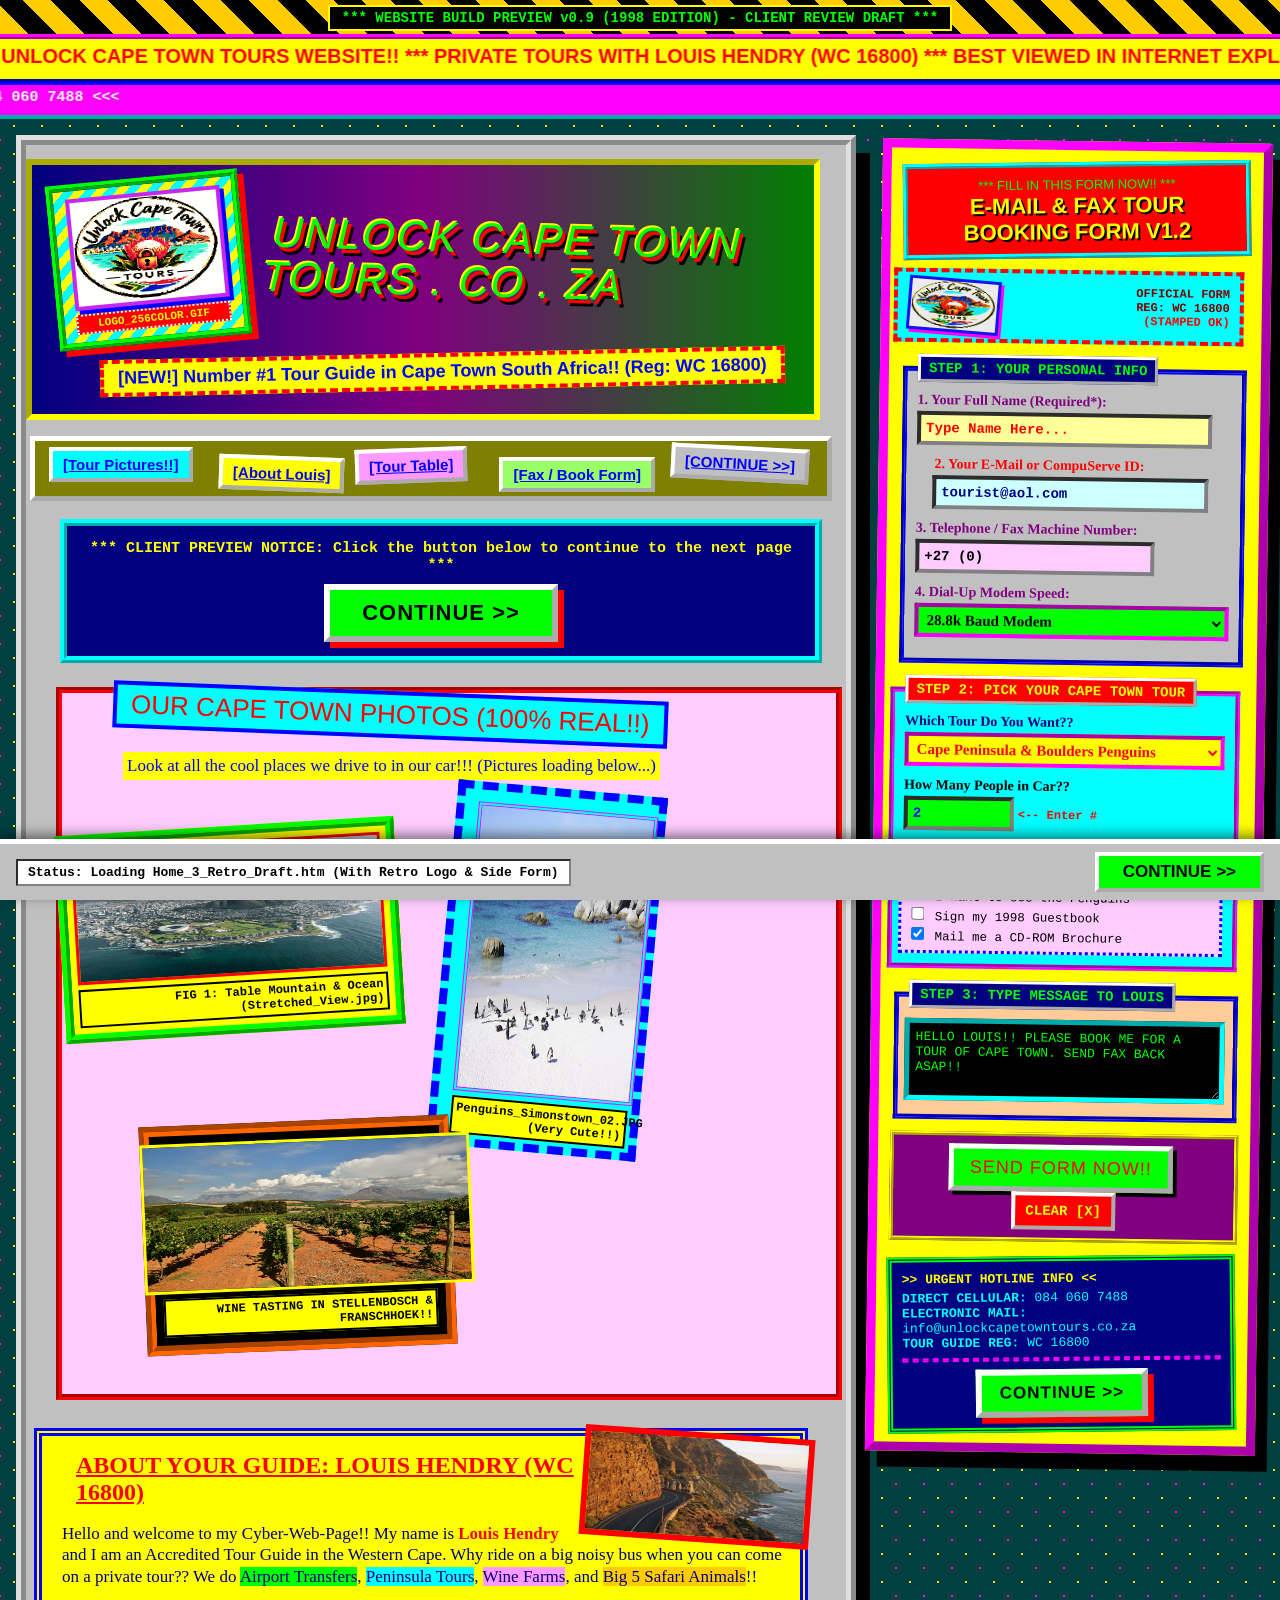
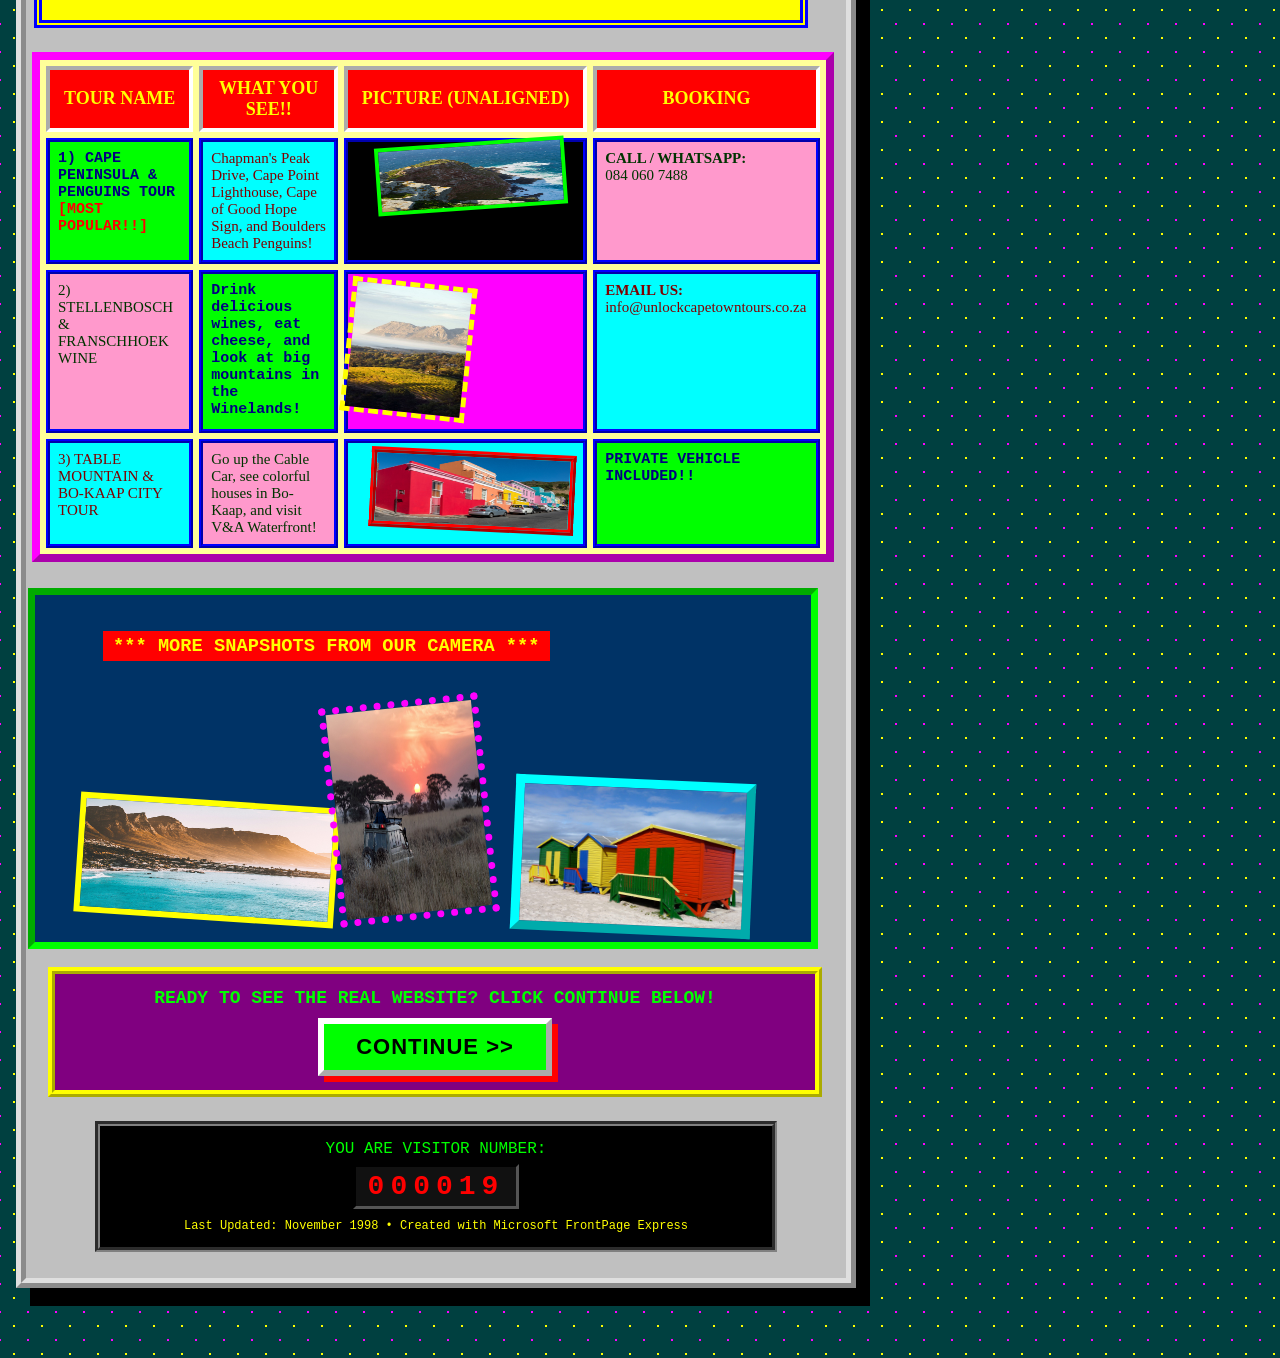
==== index.html @ 7a540c0e "Initial commit" ====
<!DOCTYPE html>
<html lang="en">
<head>
  <meta charset="UTF-8" />
  <meta name="viewport" content="width=device-width, initial-scale=1.0" />
  <title>~*~ UNLOCK CAPE TOWN TOURS HomePage ~*~ (WC 16800)</title>
  <link rel="icon" type="image/png" href="assets/logo.png" />
  <style>
    /* UGLY RETRO 1998 GEOCITIES / FRONTPAGE PRANK STYLESHEET */
    * {
      box-sizing: border-box;
    }

    body {
      margin: 0;
      padding: 0;
      background-color: #008080;
      background-image:
        radial-gradient(#ffff00 1px, transparent 1px),
        radial-gradient(#ff00ff 1px, #004040 1px);
      background-size: 28px 28px;
      background-position: 0 0, 14px 14px;
      color: #ffff00;
      font-family: "Times New Roman", Times, serif;
      overflow-x: hidden;
      cursor: crosshair;
    }

    /* Blinking animation */
    @keyframes blinkText {
      0%, 49% { opacity: 1; }
      50%, 100% { opacity: 0; }
    }

    @keyframes spinWobble {
      0% { transform: rotate(-6deg) scale(1.05, 0.82); }
      50% { transform: rotate(5deg) scale(0.88, 1.12); }
      100% { transform: rotate(-6deg) scale(1.05, 0.82); }
    }

    .blink {
      animation: blinkText 0.85s infinite;
    }

    /* Top construction tape */
    .construction-strip {
      background: repeating-linear-gradient(
        45deg,
        #ffcc00,
        #ffcc00 20px,
        #000000 20px,
        #000000 40px
      );
      padding: 8px;
      text-align: center;
      border-bottom: 5px ridge #ff00ff;
    }

    .construction-strip span {
      background: #000000;
      color: #00ff00;
      font-family: "Courier New", monospace;
      font-weight: bold;
      font-size: 14px;
      padding: 3px 12px;
      border: 2px solid #ffff00;
    }

    /* Marquee bars */
    .marquee-top {
      background-color: #ffff00;
      color: #ff0000;
      font-family: "Comic Sans MS", "Chalkboard SE", cursive, sans-serif;
      font-size: 20px;
      font-weight: bold;
      padding: 6px 0;
      border-bottom: 6px groove #0000ff;
    }

    .marquee-sub {
      background-color: #ff00ff;
      color: #ffffff;
      font-family: "Courier New", monospace;
      font-size: 15px;
      font-weight: bold;
      padding: 4px 0;
      border-bottom: 4px outset #00ffff;
    }

    /* Main two-column layout so the right side has the ugly retro form where it was blank */
    .retro-master-layout {
      display: flex;
      align-items: flex-start;
      gap: 18px;
      max-width: 1440px;
      margin: 16px auto 70px auto;
      padding: 0 16px;
    }

    /* Left column wrapper */
    .page-wrap {
      flex: 1 1 68%;
      min-width: 0;
      padding: 14px;
      background-color: #c0c0c0;
      border: 10px ridge #dfdfdf;
      color: #000000;
      box-shadow: 14px 18px 0px #000000;
    }

    /* Right column: UGLY RETRO SIDEBAR FORM where it was blank */
    .ugly-side-column {
      flex: 0 0 390px;
      width: 390px;
      background: #ffff00;
      border: 9px outset #ff00ff;
      padding: 12px;
      color: #000080;
      box-shadow: 12px 16px 0px #000000;
      transform: rotate(0.8deg);
      margin-top: 6px;
    }

    /* Header WITH overly-retro distorted logo + WordArt text */
    .ugly-header {
      background: linear-gradient(90deg, #000080, #800080, #008000);
      border: 6px inset #ffff00;
      padding: 18px 12px 24px 20px;
      margin-left: -14px;
      margin-right: 12px;
      position: relative;
    }

    .retro-logo-box {
      display: inline-block;
      background: repeating-linear-gradient(
        135deg,
        #ffff00,
        #ffff00 8px,
        #00ffff 8px,
        #00ffff 16px
      );
      border: 7px ridge #00ff00;
      padding: 8px 12px;
      vertical-align: middle;
      margin-right: 14px;
      margin-top: -6px;
      box-shadow: 6px 6px 0px #ff0000;
      transform: rotate(-5.5deg);
      text-align: center;
    }

    .retro-logo-box img {
      width: 155px;
      height: 112px; /* Squished aspect ratio */
      display: block;
      border: 4px inset #ff00ff;
      background: #ffffff;
      /* Over-the-top retro 90s GIF posterized / harsh contrast filter */
      filter: contrast(235%) saturate(320%) sepia(25%) hue-rotate(-12deg) drop-shadow(4px 4px 0px #0000ff);
      image-rendering: pixelated;
      animation: spinWobble 4s ease-in-out infinite;
    }

    .retro-logo-tag {
      display: block;
      background: #ff0000;
      color: #ffff00;
      font-family: "Courier New", monospace;
      font-size: 11px;
      font-weight: bold;
      margin-top: 4px;
      padding: 2px 4px;
      border: 2px dotted #ffffff;
    }

    .wordart-title {
      display: inline-block;
      vertical-align: middle;
      font-family: Impact, "Arial Black", sans-serif;
      font-size: 42px;
      color: #00ff00;
      text-shadow:
        4px 4px 0px #ff0000,
        -2px -2px 0px #ffff00,
        7px 7px 0px #000000;
      letter-spacing: 2px;
      transform: skewX(-12deg) rotate(1.5deg);
      margin: 4px 0 8px 4px;
      line-height: 1.05;
    }

    .ugly-subtitle {
      font-family: "Comic Sans MS", cursive, sans-serif;
      background: #ffff00;
      color: #0000ff;
      font-size: 18px;
      font-weight: bold;
      display: table;
      padding: 4px 14px;
      margin-left: 48px;
      margin-top: 10px;
      border: 4px dashed #ff0000;
      transform: rotate(-1.2deg);
    }

    /* Misaligned 90s button nav */
    .ugly-nav {
      margin: 16px 0 12px -10px;
      padding: 10px;
      background: #808000;
      border: 5px outset #ffffff;
      text-align: left;
    }

    .ugly-nav a {
      display: inline-block;
      background: #c0c0c0;
      border: 4px outset #ffffff;
      color: #0000ff;
      font-family: "Comic Sans MS", cursive, sans-serif;
      font-size: 15px;
      font-weight: bold;
      padding: 5px 10px;
      text-decoration: underline;
    }

    .ugly-nav a:nth-child(1) { margin-left: 4px; transform: translateY(-4px); background: #00ffff; }
    .ugly-nav a:nth-child(2) { margin-left: 22px; transform: translateY(5px) rotate(2deg); background: #ffff00; }
    .ugly-nav a:nth-child(3) { margin-left: 7px; transform: translateY(-3px) rotate(-2deg); background: #ff99ff; }
    .ugly-nav a:nth-child(4) { margin-left: 28px; transform: translateY(6px); background: #99ff66; }
    .ugly-nav a:nth-child(5) { margin-left: 12px; transform: translateY(-5px) rotate(3deg); }

    /* Continue Button Box (Top & Bottom) */
    .continue-banner {
      background: #000080;
      border: 7px ridge #00ffff;
      padding: 14px 18px;
      margin: 18px 10px 24px 20px;
      text-align: center;
      color: #ffffff;
      position: relative;
    }

    .continue-banner p {
      margin: 0 0 10px 0;
      font-family: "Courier New", monospace;
      font-size: 15px;
      color: #ffff00;
      font-weight: bold;
    }

    .continue-btn {
      display: inline-block;
      background: #00ff00;
      color: #000000;
      font-family: "Comic Sans MS", "Arial Black", sans-serif;
      font-size: 22px;
      font-weight: 900;
      text-decoration: none;
      padding: 10px 32px;
      border: 6px outset #ffffff;
      box-shadow: 6px 6px 0px #ff0000;
      cursor: pointer;
      text-transform: uppercase;
      letter-spacing: 1px;
    }

    .continue-btn:hover {
      background: #ffff00;
      color: #ff0000;
      border-style: inset;
    }

    /* Misaligned pictures and ugly table sections */
    .chaotic-section {
      background: #ffccff;
      border: 6px groove #ff0000;
      padding: 16px;
      margin: 22px -10px 28px 16px;
      overflow: visible;
    }

    .chaotic-title {
      font-family: "Comic Sans MS", cursive, sans-serif;
      font-size: 26px;
      color: #ff0000;
      background: #00ffff;
      border: 4px solid #0000ff;
      display: inline-block;
      padding: 4px 14px;
      margin-left: 35px;
      margin-top: -28px;
      transform: rotate(2.2deg);
    }

    /* Intentionally misaligned photos */
    .bad-photo-row {
      position: relative;
      padding: 15px 0 28px 0;
    }

    .bad-photo-1 {
      display: inline-block;
      vertical-align: top;
      width: 340px;
      margin-left: -18px;
      margin-top: 14px;
      border: 9px ridge #00ff00;
      background: #ffff00;
      padding: 6px;
      transform: rotate(-3.5deg);
    }

    /* Squished aspect ratio on purpose */
    .bad-photo-1 img {
      width: 100%;
      height: 135px;
      display: block;
      border: 3px solid #ff0000;
    }

    .bad-photo-2 {
      display: inline-block;
      vertical-align: top;
      width: 210px;
      margin-left: 38px;
      margin-top: -24px;
      border: 8px dashed #0000ff;
      background: #00ffff;
      padding: 12px 4px 4px 14px;
      transform: rotate(5.2deg);
    }

    /* Stretched tall & skinny on purpose */
    .bad-photo-2 img {
      width: 180px;
      height: 290px;
      display: block;
      border: 4px double #ff00ff;
    }

    .bad-photo-3 {
      display: inline-block;
      vertical-align: bottom;
      width: 310px;
      margin-left: 65px;
      margin-top: -32px;
      border: 10px groove #ff6600;
      background: #000000;
      color: #00ff00;
      padding: 8px;
      transform: rotate(-2.4deg);
    }

    .bad-photo-3 img {
      width: 330px; /* overflows container on purpose! */
      height: 150px;
      margin-left: -18px;
      display: block;
      border: 3px solid #ffff00;
    }

    .photo-caption-ugly {
      font-family: "Courier New", monospace;
      font-size: 12px;
      font-weight: bold;
      color: #000000;
      background: #ffff00;
      margin-top: 5px;
      padding: 3px;
      border: 2px solid #000;
      text-align: right;
    }

    /* Clashing Table of Tours */
    .ugly-table-wrap {
      margin-left: -8px;
      margin-right: 14px;
      margin-top: 20px;
    }

    table.retro-table {
      width: 102%;
      border: 8px outset #ff00ff;
      background-color: #ffff99;
      border-collapse: separate;
      border-spacing: 6px;
    }

    table.retro-table th {
      background-color: #ff0000;
      color: #ffff00;
      font-family: "Comic Sans MS", cursive;
      font-size: 18px;
      padding: 8px;
      border: 4px inset #ffffff;
      text-transform: uppercase;
    }

    table.retro-table td {
      border: 4px ridge #0000ff;
      padding: 8px;
      font-size: 15px;
      vertical-align: top;
    }

    .td-lime {
      background-color: #00ff00;
      color: #000080;
      font-family: "Courier New", monospace;
      font-weight: bold;
    }

    .td-cyan {
      background-color: #00ffff;
      color: #800000;
      font-family: "Times New Roman", serif;
      font-size: 17px;
    }

    .td-pink {
      background-color: #ff99cc;
      color: #003300;
      font-family: "Comic Sans MS", cursive;
    }

    /* Second row of crooked images */
    .crooked-gallery {
      background: #003366;
      border: 7px inset #00ff00;
      padding: 18px;
      margin: 26px 14px 18px -12px;
      color: #ffffff;
    }

    .crooked-img-a {
      width: 260px;
      height: 120px;
      border: 6px solid #ffff00;
      margin-left: 24px;
      transform: rotate(3.8deg);
    }

    .crooked-img-b {
      width: 160px;
      height: 220px;
      border: 7px dotted #ff00ff;
      margin-left: -12px;
      margin-top: 20px;
      transform: rotate(-6deg);
    }

    .crooked-img-c {
      width: 240px;
      height: 155px;
      border: 9px outset #00ffff;
      margin-left: 20px;
      margin-bottom: -14px;
      transform: rotate(2.5deg);
    }

    /* Guide box with misaligned photo */
    .guide-ugly-box {
      background: #ffff00;
      border: 8px double #0000ff;
      padding: 16px;
      margin: 26px 24px 24px -6px;
      color: #000000;
    }

    .guide-ugly-box img {
      float: right;
      width: 230px;
      height: 110px;
      margin-right: -28px;
      margin-top: -20px;
      border: 6px solid #ff0000;
      transform: rotate(4deg);
    }

    /* ==================== UGLY RETRO FORM ON THE SIDE ==================== */
    .ugly-form-header {
      background: #ff0000;
      color: #ffff00;
      border: 5px ridge #00ffff;
      padding: 8px;
      text-align: center;
      font-family: "Comic Sans MS", cursive, sans-serif;
      margin-bottom: 12px;
      transform: rotate(-1.5deg);
    }

    .ugly-form-header h2 {
      margin: 0;
      font-size: 22px;
      text-transform: uppercase;
      text-shadow: 2px 2px 0px #000000;
    }

    .ugly-form-logo-mini {
      display: flex;
      align-items: center;
      justify-content: space-between;
      background: #00ffff;
      border: 4px dashed #ff0000;
      padding: 6px 10px;
      margin-bottom: 12px;
      margin-left: -8px;
      margin-right: 6px;
    }

    .ugly-form-logo-mini img {
      width: 92px;
      height: 54px; /* squished */
      border: 3px solid #0000ff;
      background: #fff;
      filter: contrast(250%) saturate(300%) invert(8%) drop-shadow(3px 3px 0 #ff00ff);
      transform: rotate(4deg);
    }

    .ugly-form-logo-mini span {
      font-family: "Courier New", monospace;
      font-size: 12px;
      font-weight: bold;
      color: #800000;
      text-align: right;
    }

    .retro-fieldset {
      border: 5px groove #0000ff;
      background: #c0c0c0;
      padding: 10px;
      margin-bottom: 12px;
    }

    .retro-fieldset legend {
      background: #000080;
      color: #00ff00;
      font-family: "Courier New", monospace;
      font-weight: bold;
      font-size: 14px;
      padding: 3px 8px;
      border: 3px outset #ffffff;
    }

    .ugly-field-row {
      margin-bottom: 11px;
    }

    .ugly-field-row label {
      display: block;
      font-family: "Comic Sans MS", cursive;
      font-size: 14px;
      font-weight: bold;
      color: #800080;
      margin-bottom: 3px;
    }

    .ugly-input-text {
      width: 94%;
      background: #ffff99;
      color: #ff0000;
      font-family: "Courier New", monospace;
      font-size: 14px;
      font-weight: bold;
      border: 4px inset #808080;
      padding: 5px;
    }

    .ugly-input-text.skew-right {
      margin-left: 16px;
      background: #ccffff;
      color: #000080;
      width: 88%;
    }

    .ugly-select {
      width: 100%;
      background: #00ff00;
      color: #000000;
      font-family: "Times New Roman", serif;
      font-size: 15px;
      font-weight: bold;
      border: 4px inset #ff00ff;
      padding: 4px;
    }

    .ugly-checkbox-box {
      background: #ffccff;
      border: 3px dotted #0000ff;
      padding: 6px;
      font-family: "Courier New", monospace;
      font-size: 12.5px;
      color: #000000;
      margin-left: -4px;
    }

    .ugly-textarea {
      width: 102%;
      margin-left: -4px;
      background: #000000;
      color: #00ff00;
      font-family: "Courier New", monospace;
      font-size: 13px;
      border: 5px inset #00ffff;
      padding: 6px;
    }

    .ugly-form-buttons {
      text-align: center;
      margin-top: 10px;
      padding: 8px;
      background: #800080;
      border: 4px ridge #ffff00;
    }

    .btn-90s-submit {
      background: #00ff00;
      color: #ff0000;
      font-family: Impact, "Arial Black", sans-serif;
      font-size: 18px;
      padding: 8px 16px;
      border: 5px outset #ffffff;
      cursor: pointer;
      letter-spacing: 1px;
      margin-right: 6px;
      box-shadow: 4px 4px 0px #000000;
    }

    .btn-90s-reset {
      background: #ff0000;
      color: #ffff00;
      font-family: "Courier New", monospace;
      font-weight: bold;
      font-size: 14px;
      padding: 7px 10px;
      border: 4px outset #ffffff;
      cursor: pointer;
    }

    .side-fax-box {
      margin-top: 14px;
      background: #000080;
      color: #00ffff;
      border: 5px double #00ff00;
      padding: 10px;
      font-family: "Courier New", monospace;
      font-size: 13px;
      transform: rotate(-1.4deg);
    }

    /* Hit counter & retro footer */
    .hit-counter-box {
      text-align: center;
      margin: 22px auto 12px auto;
      padding: 14px;
      background: #000000;
      border: 5px groove #808080;
      width: 86%;
      color: #00ff00;
      font-family: "Courier New", monospace;
    }

    .counter-digits {
      display: inline-block;
      background: #111;
      color: #ff0000;
      font-family: "Courier New", monospace;
      font-size: 28px;
      font-weight: bold;
      letter-spacing: 6px;
      padding: 4px 12px;
      border: 3px inset #555;
      margin: 6px 0;
    }

    /* Fixed bottom bar so the Continue button is always easy to click */
    .sticky-continue-bar {
      position: fixed;
      bottom: 0;
      left: 0;
      right: 0;
      background: #c0c0c0;
      border-top: 5px outset #ffffff;
      padding: 8px 16px;
      display: flex;
      align-items: center;
      justify-content: space-between;
      z-index: 9999;
      box-shadow: 0 -4px 12px rgba(0,0,0,0.5);
      font-family: "Courier New", monospace;
      color: #000000;
    }

    .sticky-continue-bar .win95-status {
      font-size: 13px;
      font-weight: bold;
      background: #ffffff;
      border: 2px inset #808080;
      padding: 4px 10px;
    }

    .sticky-continue-bar .win95-continue {
      background: #00ff00;
      color: #000000;
      font-family: "Comic Sans MS", "Arial Black", sans-serif;
      font-weight: 900;
      font-size: 17px;
      padding: 6px 24px;
      border: 4px outset #ffffff;
      text-decoration: none;
      text-transform: uppercase;
    }

    .sticky-continue-bar .win95-continue:hover {
      background: #ffff00;
      color: #ff0000;
    }

    @media (max-width: 1080px) {
      .retro-master-layout {
        flex-direction: column;
      }
      .ugly-side-column {
        width: 100%;
        flex: 1 1 auto;
      }
    }
  </style>
</head>
<body>

  <!-- TOP CONSTRUCTION BAR -->
  <div class="construction-strip">
    <span>*** WEBSITE BUILD PREVIEW v0.9 (1998 EDITION) - CLIENT REVIEW DRAFT ***</span>
  </div>

  <!-- SCROLLING MARQUEES -->
  <div class="marquee-top">
    <marquee scrollamount="10" behavior="alternate">
      *** WELCOME TO UNLOCK CAPE TOWN TOURS WEBSITE!! *** PRIVATE TOURS WITH LOUIS HENDRY (WC 16800) *** BEST VIEWED IN INTERNET EXPLORER 5.0 AT 800x600 ***
    </marquee>
  </div>
  <div class="marquee-sub">
    <marquee scrollamount="7" direction="right">
      &gt;&gt;&gt; TABLE MOUNTAIN --- PENGUINS AT BOULDERS BEACH --- WINELANDS --- SAFARI --- CALL NOW: 084 060 7488 &lt;&lt;&lt;
    </marquee>
  </div>

  <!-- TWO-COLUMN LAYOUT: MAIN RETRO CONTENT ON LEFT + UGLY RETRO FORM ON THE RIGHT SIDE -->
  <div class="retro-master-layout">

    <!-- LEFT COLUMN -->
    <div class="page-wrap">

      <!-- UGLY HEADER WITH OVER-RETRO LOGO -->
      <div class="ugly-header">
        <div class="retro-logo-box">
          <img src="assets/logo.png" alt="Unlock Cape Town Retro Logo" />
          <span class="retro-logo-tag">LOGO_256COLOR.GIF</span>
        </div>

        <div class="wordart-title">
          UNLOCK CAPE TOWN<br />TOURS . CO . ZA
        </div>

        <div class="ugly-subtitle">
          <span class="blink">[NEW!]</span> Number #1 Tour Guide in Cape Town South Africa!! (Reg: WC 16800)
        </div>
      </div>

      <!-- CROOKED NAVIGATION LINKS -->
      <div class="ugly-nav">
        <a href="#pics-ugly">[Tour Pictures!!]</a>
        <a href="#guide-ugly">[About Louis]</a>
        <a href="#prices-ugly">[Tour Table]</a>
        <a href="#ugly-booking-form">[Fax / Book Form]</a>
        <a href="home2.html">[CONTINUE &gt;&gt;]</a>
      </div>

      <!-- PROMINENT CONTINUE BUTTON #1 -->
      <div class="continue-banner">
        <p>*** CLIENT PREVIEW NOTICE: Click the button below to continue to the next page ***</p>
        <a href="home2.html" class="continue-btn">Continue &gt;&gt;</a>
      </div>

      <!-- MISALIGNED PICTURES SECTION -->
      <div class="chaotic-section" id="pics-ugly">
        <div class="chaotic-title">
          OUR CAPE TOWN PHOTOS (100% REAL!!)
        </div>

        <p style="font-family:'Comic Sans MS',cursive; font-size:17px; color:#0000ff; margin-left:45px; margin-top:14px; background:#ffff00; display:inline-block; padding:4px;">
          Look at all the cool places we drive to in our car!!! (Pictures loading below...)
        </p>

        <div class="bad-photo-row">
          <!-- Photo 1: Squished wide & tilted left -->
          <div class="bad-photo-1">
            <img src="assets/images/cape-town-aerial.jpg" alt="Cape Town Aerial" />
            <div class="photo-caption-ugly">
              FIG 1: Table Mountain &amp; Ocean (Stretched_View.jpg)
            </div>
          </div>

          <!-- Photo 2: Stretched tall & skinny, tilted right -->
          <div class="bad-photo-2">
            <img src="assets/images/boulders-penguins.jpg" alt="Boulders Beach Penguins" />
            <div class="photo-caption-ugly">
              Penguins_Simonstown_02.JPG (Very Cute!!)
            </div>
          </div>

          <!-- Photo 3: Overflowing box & shifted right -->
          <div class="bad-photo-3">
            <img src="assets/images/winelands-stellenbosch.jpg" alt="Cape Winelands" />
            <div class="photo-caption-ugly">
              WINE TASTING IN STELLENBOSCH &amp; FRANSCHHOEK!!
            </div>
          </div>
        </div>
      </div>

      <!-- GUIDE SECTION WITH FLOATING OVERFLOW IMAGE -->
      <div class="guide-ugly-box" id="guide-ugly">
        <img src="assets/images/chapmans-peak.jpg" alt="Chapmans Peak" />
        <h2 style="font-family:'Comic Sans MS',cursive; color:#ff0000; margin:0 0 8px 18px; text-decoration:underline;">
          ABOUT YOUR GUIDE: LOUIS HENDRY (WC 16800)
        </h2>
        <p style="font-size:17px; line-height:1.25; margin-left:4px; color:#000080;">
          Hello and welcome to my Cyber-Web-Page!! My name is <b><font color="#ff0000">Louis Hendry</font></b> and I am an Accredited Tour Guide in the Western Cape. Why ride on a big noisy bus when you can come on a private tour?? We do <font style="background:#00ff00;">Airport Transfers</font>, <font style="background:#00ffff;">Peninsula Tours</font>, <font style="background:#ff99ff;">Wine Farms</font>, and <font style="background:#ffcc00;">Big 5 Safari Animals</font>!!
        </p>
        <div style="clear:both;"></div>
      </div>

      <!-- GARISH 90s TABLE OF TOURS -->
      <div class="ugly-table-wrap" id="prices-ugly">
        <table class="retro-table" border="6">
          <thead>
            <tr>
              <th>TOUR NAME</th>
              <th>WHAT YOU SEE!!</th>
              <th>PICTURE (UNALIGNED)</th>
              <th>BOOKING</th>
            </tr>
          </thead>
          <tbody>
            <tr>
              <td class="td-lime">
                1) CAPE PENINSULA &amp; PENGUINS TOUR<br />
                <span class="blink" style="color:#ff0000;">[MOST POPULAR!!]</span>
              </td>
              <td class="td-cyan">
                Chapman's Peak Drive, Cape Point Lighthouse, Cape of Good Hope Sign, and Boulders Beach Penguins!
              </td>
              <td style="background:#000;">
                <img src="assets/images/cape-point.jpg" alt="Cape Point" style="width:190px; height:68px; margin-left:20px; margin-top:-8px; border:4px solid #00ff00; transform:rotate(-4deg);" />
              </td>
              <td class="td-pink">
                <b>CALL / WHATSAPP:</b><br />
                084 060 7488
              </td>
            </tr>
            <tr>
              <td class="td-pink">
                2) STELLENBOSCH &amp; FRANSCHHOEK WINE
              </td>
              <td class="td-lime">
                Drink delicious wines, eat cheese, and look at big mountains in the Winelands!
              </td>
              <td style="background:#ff00ff;">
                <img src="assets/images/franschhoek-winelands.jpg" alt="Franschhoek" style="width:125px; height:135px; margin-left:-10px; border:5px dashed #ffff00; transform:rotate(6deg);" />
              </td>
              <td class="td-cyan">
                <b>EMAIL US:</b><br />
                info@unlockcapetowntours.co.za
              </td>
            </tr>
            <tr>
              <td class="td-cyan">
                3) TABLE MOUNTAIN &amp; BO-KAAP CITY TOUR
              </td>
              <td class="td-pink">
                Go up the Cable Car, see colorful houses in Bo-Kaap, and visit V&amp;A Waterfront!
              </td>
              <td style="background:#00ffff;">
                <img src="assets/images/bokaap-houses.jpg" alt="Bo-Kaap" style="width:205px; height:80px; margin-left:14px; margin-bottom:-12px; border:6px ridge #ff0000; transform:rotate(2.8deg);" />
              </td>
              <td class="td-lime">
                PRIVATE VEHICLE INCLUDED!!
              </td>
            </tr>
          </tbody>
        </table>
      </div>

      <!-- SECOND CROOKED PHOTO GALLERY -->
      <div class="crooked-gallery">
        <h3 style="font-family:'Courier New',monospace; color:#ffff00; background:#ff0000; display:inline-block; padding:4px 10px; margin-left:50px;">
          *** MORE SNAPSHOTS FROM OUR CAMERA ***
        </h3>
        <br />
        <img src="assets/images/camps-bay-sunset.jpg" alt="Camps Bay" class="crooked-img-a" />
        <img src="assets/images/safari-game-drive.jpg" alt="Safari" class="crooked-img-b" />
        <img src="assets/images/muizenberg-huts.jpg" alt="Muizenberg" class="crooked-img-c" />
      </div>

      <!-- BOTTOM CONTINUE BUTTON -->
      <div class="continue-banner" style="background:#800080; border-color:#ffff00; margin-left:8px;">
        <p style="font-size:18px; color:#00ff00;">
          READY TO SEE THE REAL WEBSITE? CLICK CONTINUE BELOW!
        </p>
        <a href="home2.html" class="continue-btn">Continue &gt;&gt;</a>
      </div>

      <!-- RETRO HIT COUNTER -->
      <div class="hit-counter-box">
        <div>YOU ARE VISITOR NUMBER:</div>
        <div class="counter-digits">000019</div>
        <div style="font-size:12px; color:#ffff00; margin-top:4px;">
          Last Updated: November 1998 • Created with Microsoft FrontPage Express
        </div>
      </div>

    </div>

    <!-- RIGHT SIDE COLUMN: UGLY 1998 BOOKING & GUESTBOOK FORM -->
    <aside class="ugly-side-column" id="ugly-booking-form">
      <div class="ugly-form-header">
        <span class="blink" style="color:#00ff00; font-size:13px;">*** FILL IN THIS FORM NOW!! ***</span>
        <h2>E-MAIL &amp; FAX TOUR BOOKING FORM v1.2</h2>
      </div>

      <!-- Mini stretched retro logo inside the sidebar form too -->
      <div class="ugly-form-logo-mini">
        <img src="assets/logo.png" alt="Retro Logo Stamp" />
        <span>
          OFFICIAL FORM<br />
          REG: WC 16800<br />
          <font color="#ff0000">(STAMPED OK)</font>
        </span>
      </div>

      <form action="home2.html" method="get" onsubmit="alert('THANK YOU FOR SUBMITTING YOUR 1998 CYBER-FORM!! Redirecting to the real website...');">
        <fieldset class="retro-fieldset">
          <legend>STEP 1: YOUR PERSONAL INFO</legend>

          <div class="ugly-field-row">
            <label>1. Your Full Name (Required*):</label>
            <input type="text" class="ugly-input-text" value="Type Name Here..." />
          </div>

          <div class="ugly-field-row">
            <label style="margin-left:18px; color:#ff0000;">2. Your E-Mail or CompuServe ID:</label>
            <input type="text" class="ugly-input-text skew-right" value="tourist@aol.com" />
          </div>

          <div class="ugly-field-row">
            <label>3. Telephone / Fax Machine Number:</label>
            <input type="text" class="ugly-input-text" style="width:76%; background:#ffccff; color:#000;" value="+27 (0) " />
          </div>

          <div class="ugly-field-row">
            <label>4. Dial-Up Modem Speed:</label>
            <select class="ugly-select">
              <option>28.8k Baud Modem</option>
              <option>56k USRobotics V.90</option>
              <option>ISDN Dual-Channel</option>
              <option>I am at an Internet Cafe</option>
            </select>
          </div>
        </fieldset>

        <fieldset class="retro-fieldset" style="background:#00ffff; border-color:#ff00ff; margin-left:-6px; margin-right:4px;">
          <legend style="background:#ff0000; color:#ffff00;">STEP 2: PICK YOUR CAPE TOWN TOUR</legend>

          <div class="ugly-field-row">
            <label style="color:#000080;">Which Tour Do You Want??</label>
            <select class="ugly-select" style="background:#ffff00; color:#ff0000;">
              <option>Cape Peninsula &amp; Boulders Penguins</option>
              <option>Stellenbosch &amp; Franschhoek Wine</option>
              <option>Table Mountain &amp; Bo-Kaap City</option>
              <option>Big 5 Animals Safari Drive</option>
              <option>Hermanus Whales &amp; Sharks</option>
              <option>Airport Pick-Up in Car</option>
            </select>
          </div>

          <div class="ugly-field-row">
            <label style="color:#000000;">How Many People in Car??</label>
            <input type="number" class="ugly-input-text" style="width:110px; background:#00ff00; color:#0000ff;" value="2" />
            <span style="font-family:'Courier New',monospace; font-size:12px; font-weight:bold; color:#ff0000;">&lt;-- Enter #</span>
          </div>

          <div class="ugly-checkbox-box">
            <b>CHECK ALL boxes that apply:</b><br />
            <label><input type="checkbox" checked /> Send me a physical Fax Confirmation</label><br />
            <label><input type="checkbox" checked /> I want to see the Penguins</label><br />
            <label><input type="checkbox" /> Sign my 1998 Guestbook</label><br />
            <label><input type="checkbox" checked /> Mail me a CD-ROM Brochure</label>
          </div>
        </fieldset>

        <fieldset class="retro-fieldset" style="background:#ffcc99;">
          <legend>STEP 3: TYPE MESSAGE TO LOUIS</legend>
          <textarea rows="4" class="ugly-textarea">HELLO LOUIS!! PLEASE BOOK ME FOR A TOUR OF CAPE TOWN. SEND FAX BACK ASAP!!</textarea>
        </fieldset>

        <div class="ugly-form-buttons">
          <button type="submit" class="btn-90s-submit">SEND FORM NOW!!</button>
          <button type="reset" class="btn-90s-reset">CLEAR [X]</button>
        </div>
      </form>

      <!-- Extra crooked retro widget below the form -->
      <div class="side-fax-box">
        <div class="blink" style="color:#ffff00; font-weight:bold; margin-bottom:4px;">
          &gt;&gt; URGENT HOTLINE INFO &lt;&lt;
        </div>
        <b>DIRECT CELLULAR:</b> 084 060 7488<br />
        <b>ELECTRONIC MAIL:</b> info@unlockcapetowntours.co.za<br />
        <b>TOUR GUIDE REG:</b> WC 16800<br />
        <hr style="border:2px dashed #ff00ff;" />
        <div style="text-align:center; margin-top:8px;">
          <a href="home2.html" class="continue-btn" style="font-size:17px; padding:8px 18px;">Continue &gt;&gt;</a>
        </div>
      </div>
    </aside>

  </div>

  <!-- STICKY BOTTOM BAR FOR EASY CLICKING -->
  <div class="sticky-continue-bar">
    <div class="win95-status">
      Status: Loading Home_3_Retro_Draft.htm (With Retro Logo &amp; Side Form)
    </div>
    <a href="home2.html" class="win95-continue">Continue &gt;&gt;</a>
  </div>

</body>
</html>
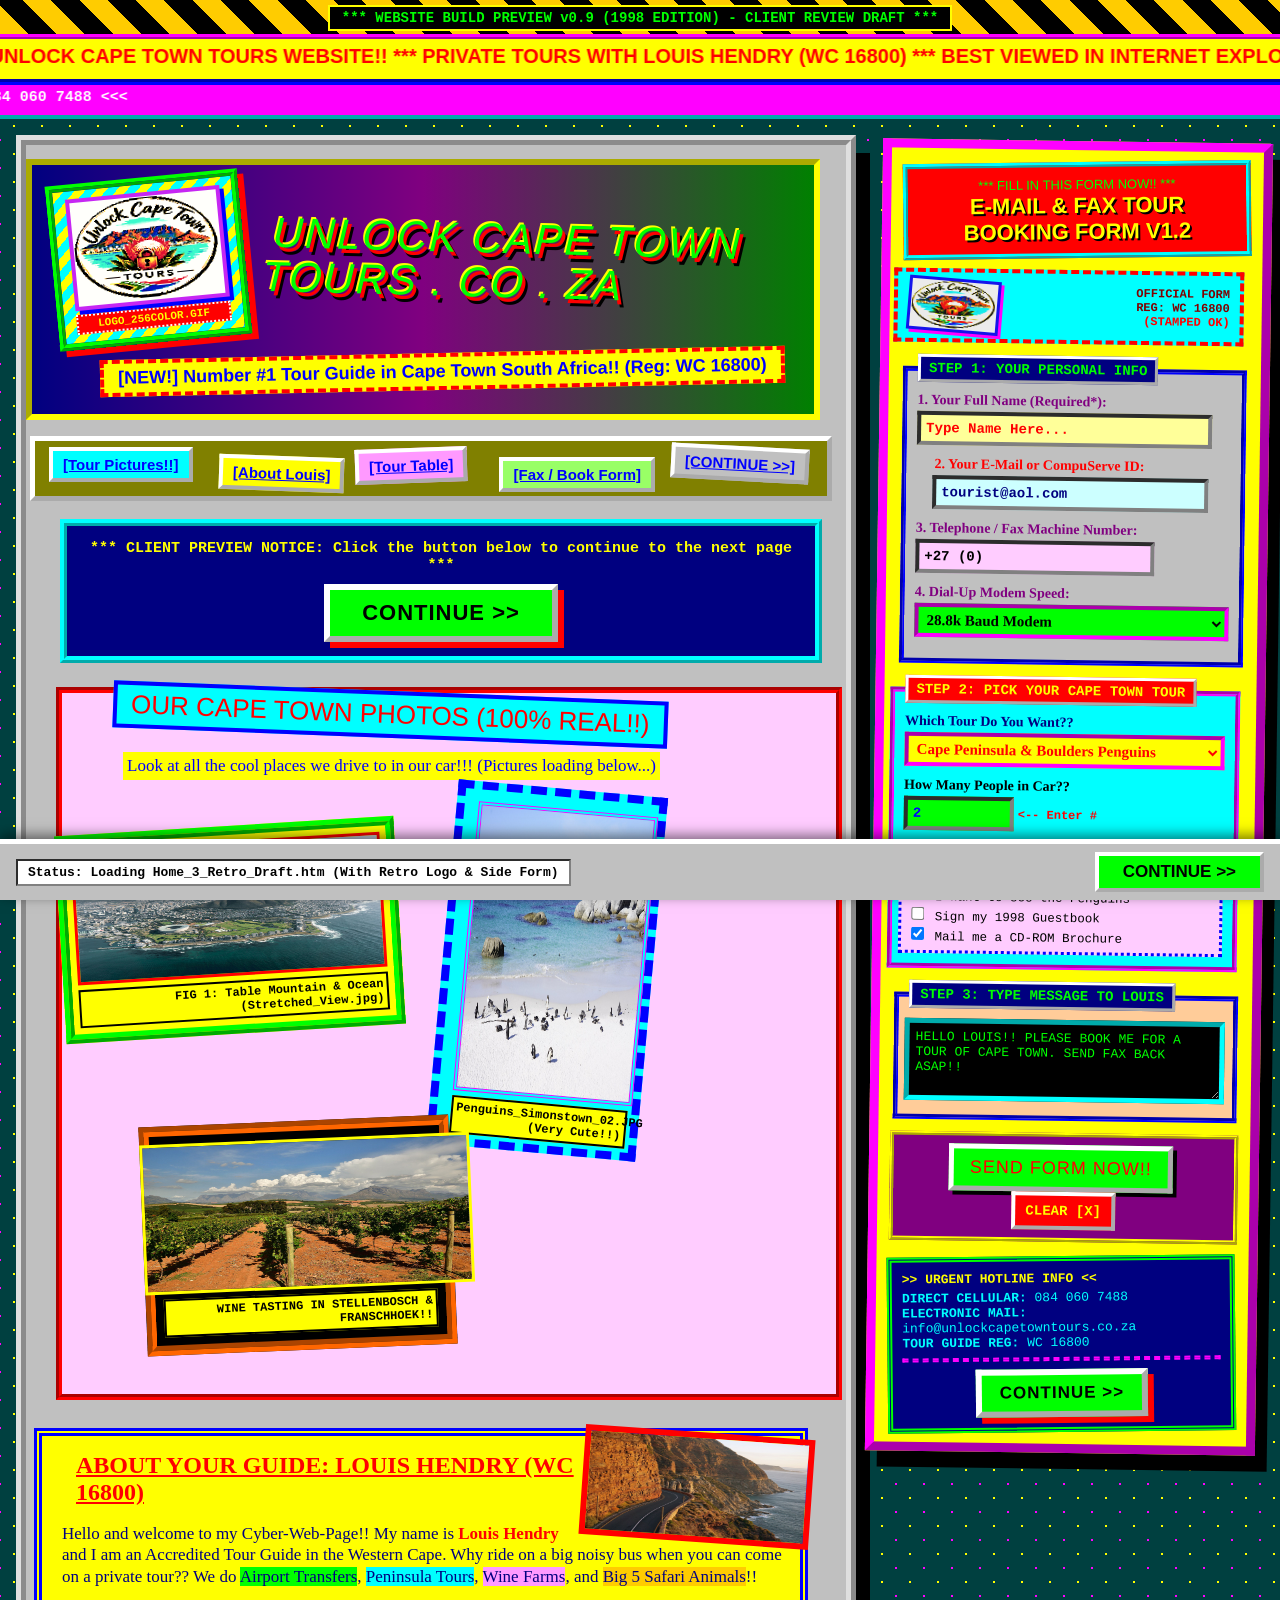
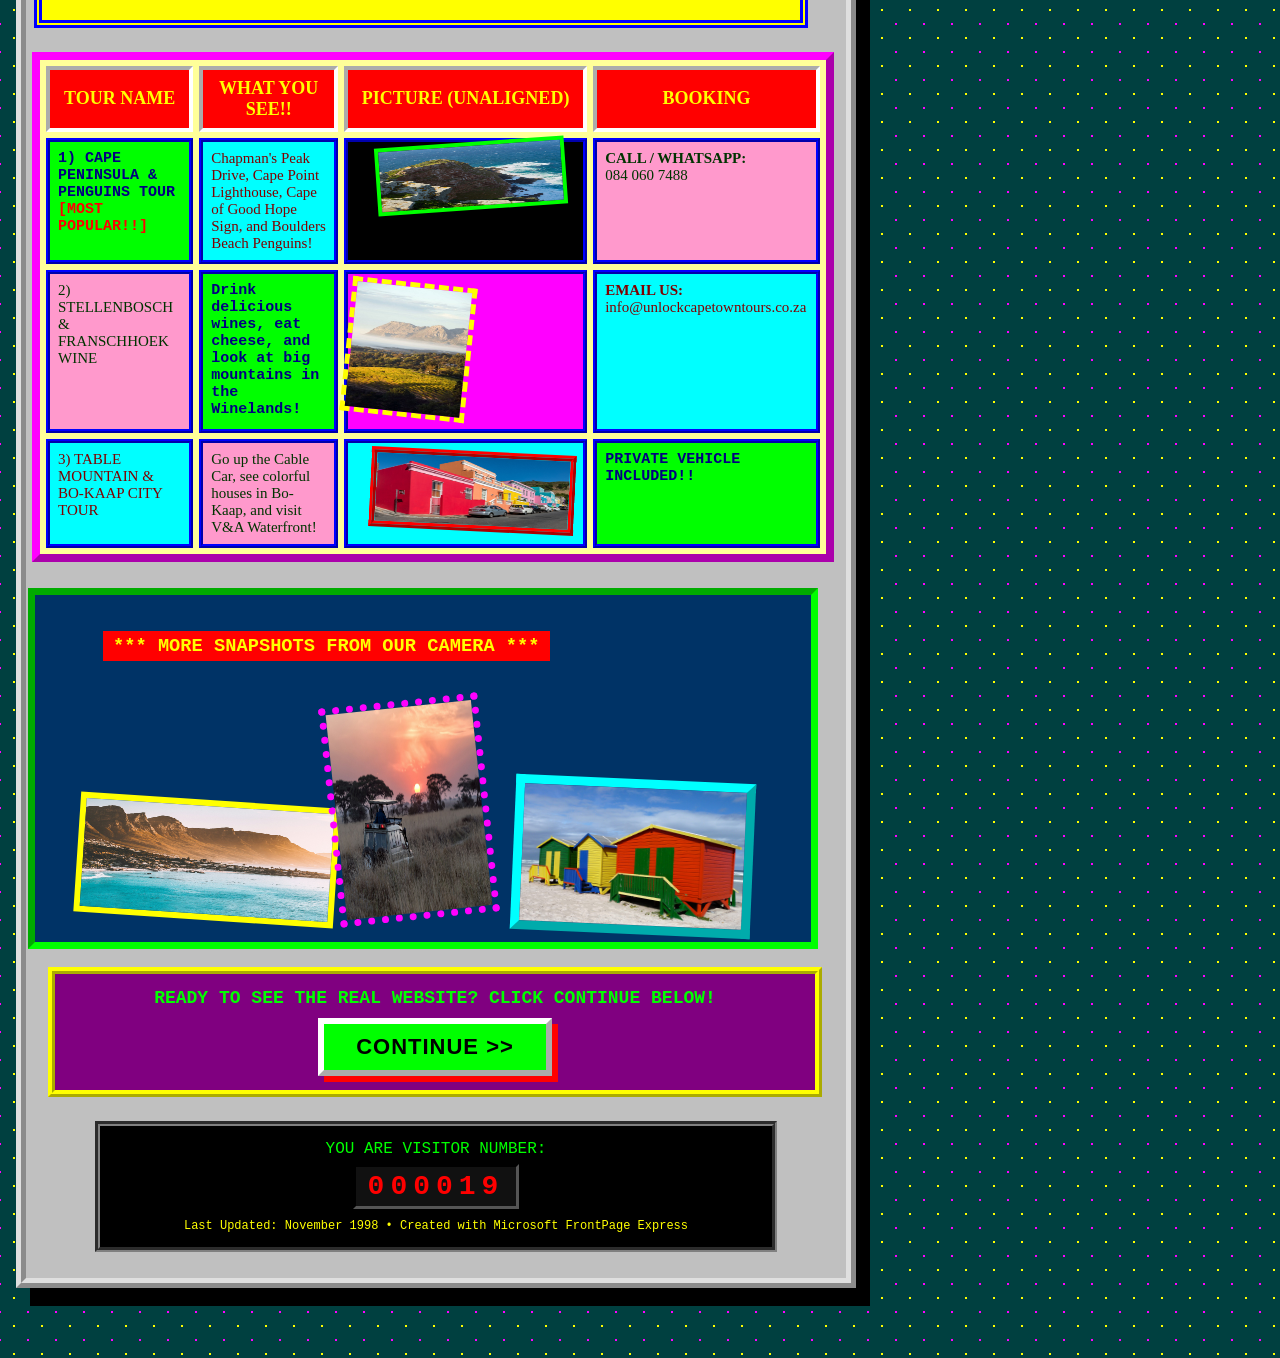
==== commit f8ecd037: "Improve mobile responsiveness and user-friendly navigation across all pages" ====
--- a/index.html
+++ b/index.html
@@ -725,6 +725,126 @@
       .ugly-side-column {
         width: 100%;
         flex: 1 1 auto;
+        box-sizing: border-box;
+      }
+    }
+
+    @media (max-width: 768px) {
+      body {
+        overflow-x: hidden;
+        padding-bottom: 110px;
+      }
+      .retro-master-layout {
+        padding: 0 8px;
+        box-sizing: border-box;
+        overflow-x: hidden;
+      }
+      .page-wrap,
+      .ugly-side-column {
+        max-width: 100%;
+        box-sizing: border-box;
+        overflow-x: hidden;
+      }
+      .ugly-header,
+      .chaotic-section,
+      .continue-banner,
+      .ugly-side-form-box {
+        margin-left: 0 !important;
+        margin-right: 0 !important;
+        padding: 12px !important;
+        box-sizing: border-box;
+      }
+      .wordart-title {
+        font-size: clamp(22px, 6.5vw, 34px);
+        margin-left: 0;
+        word-break: break-word;
+      }
+      .chaotic-title {
+        font-size: 19px;
+        margin-left: 0;
+        margin-top: 0;
+      }
+      .ugly-nav a {
+        margin: 4px !important;
+        font-size: 13.5px;
+      }
+      .bad-photo-1,
+      .bad-photo-2,
+      .bad-photo-3 {
+        display: block;
+        width: 100% !important;
+        max-width: 100% !important;
+        margin: 12px 0 !important;
+        box-sizing: border-box;
+        transform: rotate(-1deg);
+      }
+      .bad-photo-3 img {
+        width: 100% !important;
+        margin-left: 0 !important;
+      }
+      .ugly-table-wrap {
+        margin-left: 0 !important;
+        overflow-x: auto;
+        -webkit-overflow-scrolling: touch;
+        max-width: 100%;
+      }
+      .crooked-img-a,
+      .crooked-img-b,
+      .crooked-img-c {
+        width: 100% !important;
+        max-width: 100% !important;
+        margin: 8px 0 !important;
+        box-sizing: border-box;
+      }
+      .guide-ugly-box,
+      .crooked-gallery,
+      .side-fax-box,
+      .retro-fieldset {
+        margin-left: 0 !important;
+        margin-right: 0 !important;
+        box-sizing: border-box;
+      }
+      .guide-ugly-box img {
+        float: none !important;
+        display: block;
+        width: 100% !important;
+        max-width: 100% !important;
+        margin: 0 0 12px 0 !important;
+        box-sizing: border-box;
+      }
+      .ugly-input-text,
+      .ugly-select,
+      .ugly-textarea {
+        width: 100% !important;
+        max-width: 100% !important;
+        box-sizing: border-box;
+        transform: none !important;
+      }
+      .continue-btn {
+        display: block;
+        width: 100%;
+        box-sizing: border-box;
+        font-size: 18px;
+        padding: 12px 16px;
+        text-align: center;
+      }
+      .sticky-continue-bar {
+        flex-direction: column;
+        gap: 6px;
+        padding: 8px 12px;
+        text-align: center;
+      }
+      .sticky-continue-bar .win95-status {
+        font-size: 11px;
+        width: 100%;
+        box-sizing: border-box;
+      }
+      .sticky-continue-bar .win95-continue {
+        width: 100%;
+        box-sizing: border-box;
+        text-align: center;
+        padding: 10px 16px;
+        font-size: 16px;
       }
     }
   </style>
